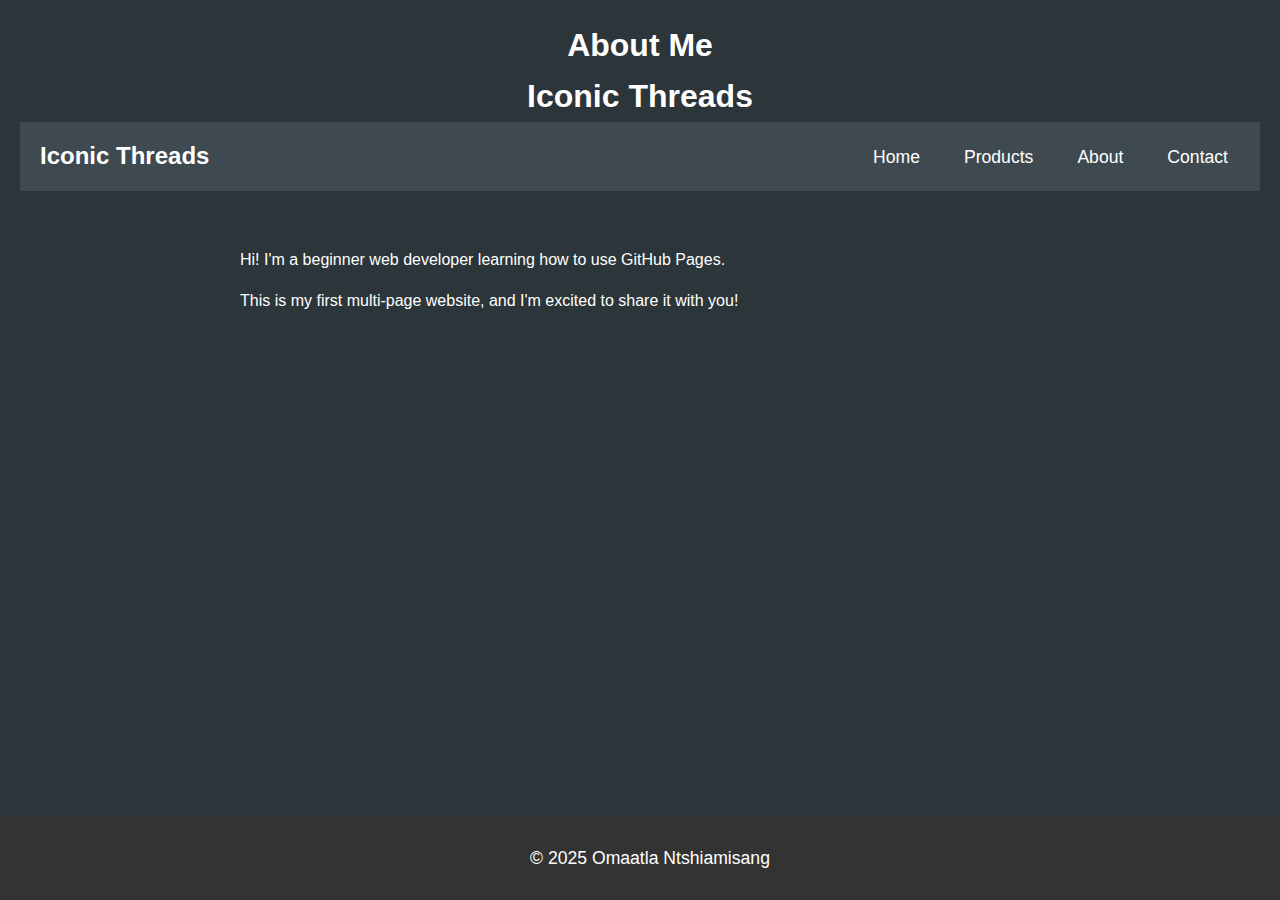
==== about.html @ 59008269 "Update about.html" ====
<!DOCTYPE html>

<html lang="en">

<head>

<meta charset="UTF-8">

<meta name="viewport" content="width=device-width, initial-scale=1.0">

<title>About Me</title>
<link rel="stylesheet" href="styles.css">


</head>

<body>

<header>

<h1>About Me</h1>
    <h1 style="text-align:center;">Iconic Threads</h1>
  <nav class="navbar">
    <div class="logo"><a href="#">Iconic Threads</a></div>
    <ul class="nav-links">
      <li><a href="index.html">Home</a></li>
      <li><a href="Product.html">Products</a></li>
      <li><a href="about.html">About</a></li>
      <li><a href="contact.html">Contact</a></li>
    </ul>
  </nav>

</header>
<main>

<p>Hi! I'm a beginner web developer learning how to use GitHub Pages.</p>

<p>This is my first multi-page website, and I'm excited to share it with you!</p>

</main>


<footer>

<p>&copy; 2025 Omaatla Ntshiamisang</p>

</footer>

</body>

</html>
---- styles.css ----
body {
    font-family: Arial, sans-serif;
    color: white;
    background-color: #2C3539;
    margin: 0;
    padding: 0;
    line-height: 1.6;
}

.navbar {
    background-color: #3E4A4F;
    padding: 15px 20px;
    display: flex;
    justify-content: space-between;
    align-items: center;
}

.logo a {
    color: white;
    font-size: 1.5em;
    text-decoration: none;
    font-weight: bold;
}

.nav-links {
    list-style: none;
    padding: 0;
    margin: 0;
    display: flex;
    gap: 20px;
}

.nav-links li {
    display: inline;
}

.nav-links a {
    text-decoration: none;
    color: white;
    font-size: 1.1em;
    padding: 8px 12px;
    transition: 0.3s;
}

.nav-links a:hover {
    background-color: #444;
    border-radius: 5px;
}
@media (max-width: 768px) {
    .navbar {
        flex-direction: column;
        text-align: center;
    }
    .nav-links {
        flex-direction: column;
        gap: 10px;
    }
}

header {
    background-color: #2C3539;
    color: white;
    padding: 20px;
    text-align: center;
}

header h1 {
    margin: 0;
}

main {
    padding: 20px;
    max-width: 800px;
    margin: 0 auto;
}

main img {
    max-width: 100%;
    height: auto;
    display: block;
    margin: 20px 0;
}

footer {
    background-color: #333;
    color: white;
    text-align: center;
    padding: 10px;
    position: fixed;
    bottom: 0;
    width: 100%;
}

footer p {
    font-size: 1.1em;
}

footer a {
    color: white;
    text-decoration: none;
}

footer a:hover {
    text-decoration: underline;
}

img {
    border: 5px solid #2C3539;
    border-radius: 10px;
      width: 80%; 
  max-width: 800px; 
  height: auto; 
  display: block;
  margin: 20px auto;
}

main a[href^="mailto:"] {
    color: #ff5722;
    font-weight: bold;
}

product-grid {
  display: flex;
  gap: 20px; 
  justify-content: space-evenly; 
 overflow-x: auto;
  padding: 20px;
}

}
product-card img {
  width: 300px; 
  height: 300px; 
  object-fit: cover;
  border-radius: 5px; 
}
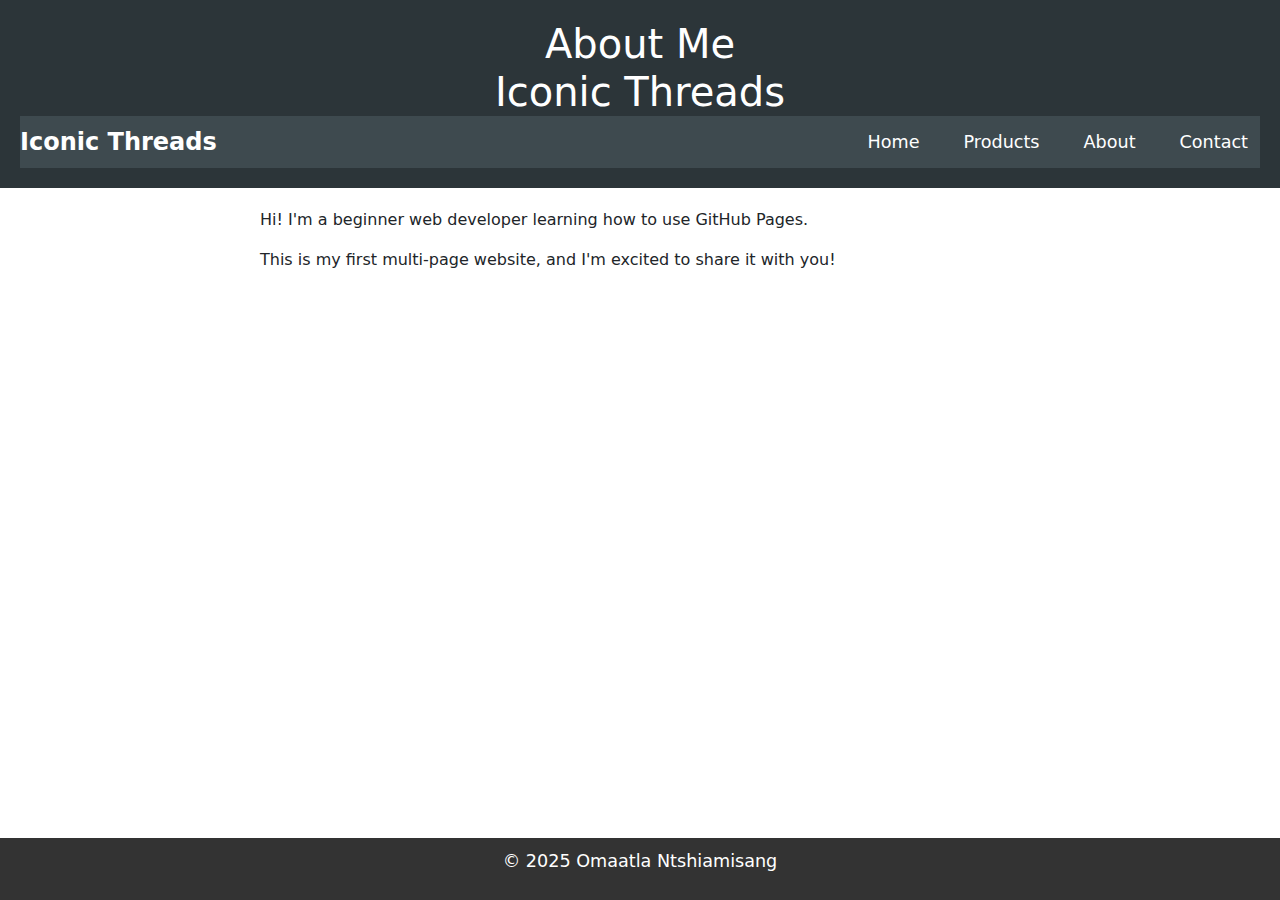
==== commit 75573788: "Update about.html" ====
--- a/about.html
+++ b/about.html
@@ -10,7 +10,8 @@
 
 <title>About Me</title>
 <link rel="stylesheet" href="styles.css">
-
+<!-- Bootstrap CSS -->
+<link href="https://cdn.jsdelivr.net/npm/bootstrap@5.3.0/dist/css/bootstrap.min.css" rel="stylesheet">
 
 </head>
 
--- a/styles.css
+++ b/styles.css
@@ -103,15 +103,21 @@
 footer a:hover {
     text-decoration: underline;
 }
-
-img {
-    border: 5px solid #2C3539;
-    border-radius: 10px;
-      width: 80%; 
-  max-width: 800px; 
-  height: auto; 
-  display: block;
-  margin: 20px auto;
+.intro {
+  text-align: center;
+  padding: 40px 20px;
+  max-width: 800px;
+  margin: 0 auto;
+}
+
+.intro h1 {
+  font-size: 2.5em;
+  margin-bottom: 10px;
+}
+
+.intro p {
+  font-size: 1.2em;
+  margin: 10px 0;
 }
 
 main a[href^="mailto:"] {
@@ -119,23 +125,83 @@
     font-weight: bold;
 }
 
-product-grid {
+.product-grid {
   display: flex;
   gap: 20px; 
   justify-content: space-evenly; 
- overflow-x: auto;
+  overflow-x: auto;
   padding: 20px;
 }
 
-}
-product-card img {
+.product-card img {
   width: 300px; 
   height: 300px; 
   object-fit: cover;
   border-radius: 5px; 
 }
-
-
-
-
-
+section {
+  padding: 40px 20px;
+  text-align: center;
+  margin: 20px auto;
+}
+
+h2 {
+  font-size: 2em;
+  margin-bottom: 20px;
+}
+
+/* General Product Grid Layout */
+.product-grid {
+  display: flex;
+  flex-wrap: wrap; /* Ensures cards wrap to the next row when space is limited */
+  gap: 20px; /* Adds space between cards */
+  justify-content: center; /* Centers the grid content */
+  padding: 20px;
+}
+
+/* Individual Product Card */
+.product-card {
+  background-color: #f5f5f5; /* Light background for contrast */
+  border: 1px solid #ddd; /* Subtle border for definition */
+  border-radius: 10px; /* Smooth rounded corners */
+  width: 250px; /* Fixed width for uniformity */
+  text-align: center;
+  padding: 15px;
+  box-shadow: 0 4px 6px rgba(0, 0, 0, 0.1); /* Adds depth to the card */
+  transition: transform 0.3s ease, box-shadow 0.3s ease; /* Hover effects */
+}
+
+/* Card Image Styling */
+.product-card img {
+  width: 100%; /* Ensures image fits the card width */
+  height: 180px; /* Fixed height for consistency */
+  object-fit: cover; /* Crops images uniformly */
+  border-radius: 5px; /* Rounded corners */
+}
+
+/* Card Text Content */
+.product-card h2 {
+  font-size: 1.2em; /* Slightly larger font for product names */
+  margin: 10px 0;
+}
+
+.product-card p {
+  margin: 5px 0;
+  font-size: 1em;
+}
+
+/* Hover Effects for Cards */
+.product-card:hover {
+  transform: translateY(-5px); /* Lifts card on hover */
+  box-shadow: 0 6px 10px rgba(0, 0, 0, 0.2);
+}
+@media (max-width: 768px) {
+  .product-grid {
+    flex-direction: column; /* Stack cards vertically */
+    align-items: center; /* Center them */
+  }
+
+  .product-card {
+    width: 90%; /* Allow cards to take most of the screen width */
+  }
+}
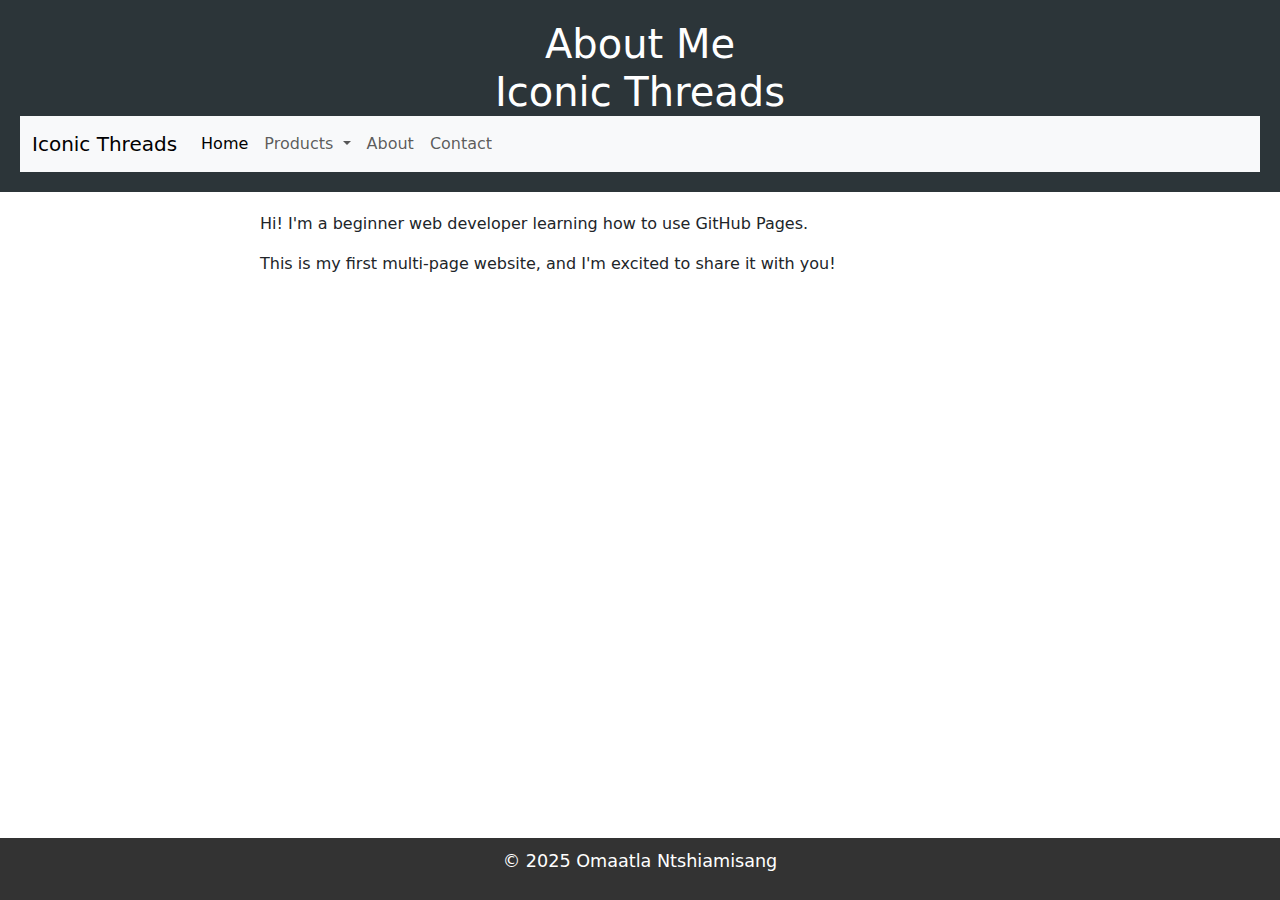
==== commit 200c3911: "Update about.html" ====
--- a/about.html
+++ b/about.html
@@ -20,16 +20,38 @@
 <header>
 
 <h1>About Me</h1>
-    <h1 style="text-align:center;">Iconic Threads</h1>
-  <nav class="navbar">
-    <div class="logo"><a href="#">Iconic Threads</a></div>
-    <ul class="nav-links">
-      <li><a href="index.html">Home</a></li>
-      <li><a href="Product.html">Products</a></li>
-      <li><a href="about.html">About</a></li>
-      <li><a href="contact.html">Contact</a></li>
-    </ul>
-  </nav>
+ <h1 style="text-align:center;">Iconic Threads</h1>
+<nav class="navbar navbar-expand-lg bg-light">
+  <div class="container-fluid">
+    <a class="navbar-brand" href="#">Iconic Threads</a>
+    <button class="navbar-toggler" type="button" data-bs-toggle="collapse" data-bs-target="#navbarNav" aria-controls="navbarNav" aria-expanded="false" aria-label="Toggle navigation">
+      <span class="navbar-toggler-icon"></span>
+    </button>
+    <div class="collapse navbar-collapse" id="navbarNav">
+      <ul class="navbar-nav">
+        <li class="nav-item">
+          <a class="nav-link active" aria-current="page" href="index.html">Home</a>
+        </li>
+        <li class="nav-item dropdown">
+          <a class="nav-link dropdown-toggle" href="#" role="button" data-bs-toggle="dropdown" aria-expanded="false">
+            Products
+          </a>
+          <ul class="dropdown-menu">
+            <li><a class="dropdown-item" href="Product.html">All Kits</a></li>
+            <li><a class="dropdown-item" href="#">New Arrivals</a></li>
+            <li><a class="dropdown-item" href="#">Best Sellers</a></li>
+          </ul>
+        </li>
+        <li class="nav-item">
+          <a class="nav-link" href="about.html">About</a>
+        </li>
+        <li class="nav-item">
+          <a class="nav-link" href="contact.html">Contact</a>
+        </li>
+      </ul>
+    </div>
+  </div>
+</nav>
 
 </header>
 <main>
@@ -46,6 +68,10 @@
 <p>&copy; 2025 Omaatla Ntshiamisang</p>
 
 </footer>
+<!-- Bootstrap JS and dependencies -->
+<script src="https://cdn.jsdelivr.net/npm/@popperjs/core@2.11.6/dist/umd/popper.min.js"></script>
+<script src="https://cdn.jsdelivr.net/npm/bootstrap@5.3.0/dist/js/bootstrap.min.js"></script>
+
 
 </body>
 
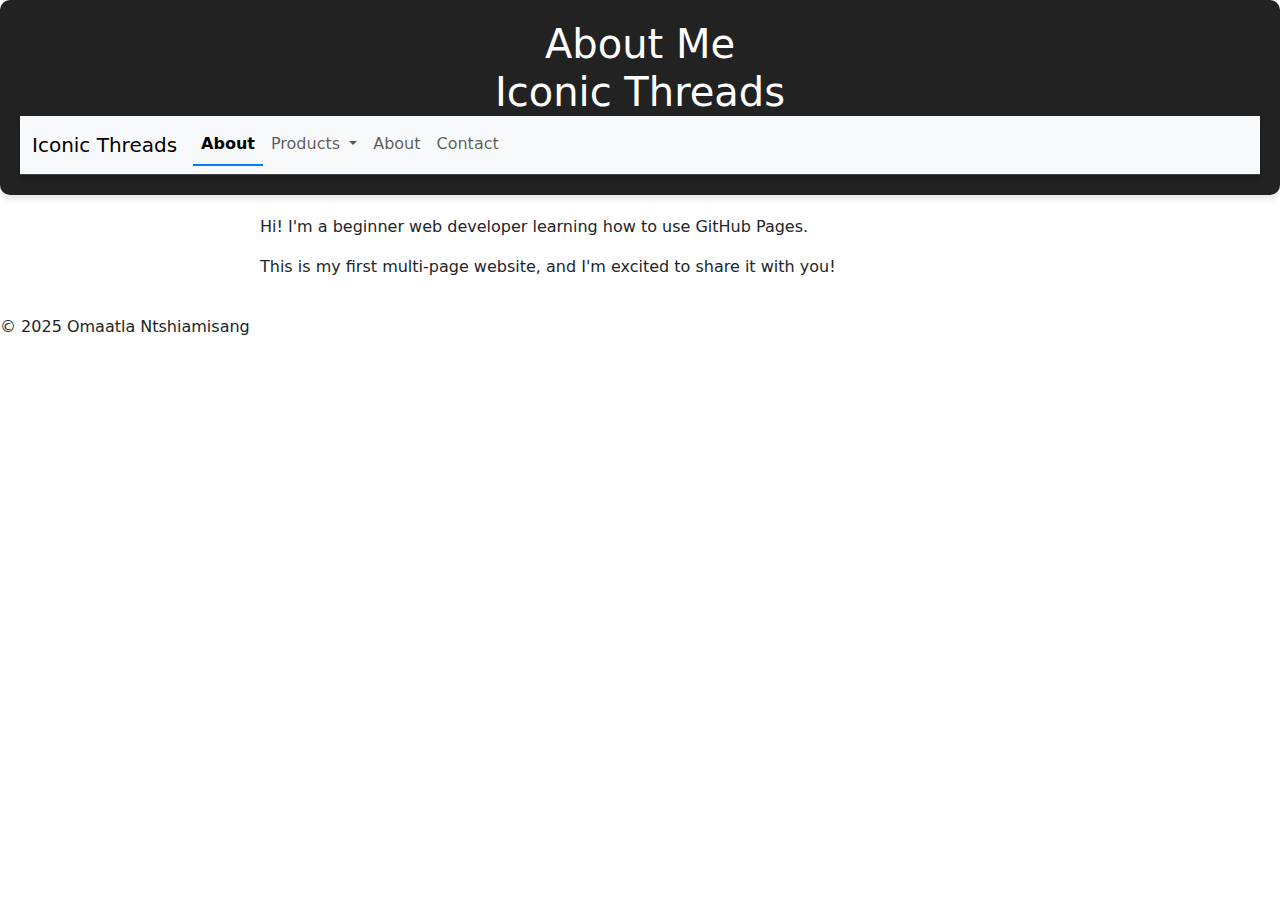
==== commit 7282fac8: "Update about.html" ====
--- a/about.html
+++ b/about.html
@@ -30,7 +30,7 @@
     <div class="collapse navbar-collapse" id="navbarNav">
       <ul class="navbar-nav">
         <li class="nav-item">
-          <a class="nav-link active" aria-current="page" href="index.html">Home</a>
+          <a class="nav-link active" aria-current="page" href="about.html">About</a>
         </li>
         <li class="nav-item dropdown">
           <a class="nav-link dropdown-toggle" href="#" role="button" data-bs-toggle="dropdown" aria-expanded="false">
--- a/styles.css
+++ b/styles.css
@@ -1,207 +1,172 @@
-body {
-    font-family: Arial, sans-serif;
-    color: white;
-    background-color: #2C3539;
+/* General Body Styling */
+    body {
+    background-color: #1a1a1a; /* Matches the dark header color */
+    color: #fff; /* Ensures text is legible against the grey gradient */
+    font-family: 'Poppins', sans-serif; /* Clean and modern font */
     margin: 0;
-    padding: 0;
-    line-height: 1.6;
 }
 
+/* Navbar Styling */
 .navbar {
-    background-color: #3E4A4F;
+    background-color: #3E4A4F; /* Dark grey navbar background */
     padding: 15px 20px;
     display: flex;
     justify-content: space-between;
     align-items: center;
+    border-bottom: 1px solid #444444; /* Subtle bottom border for separation */
+    position: sticky; /* Sticks the navbar to the top */
+    top: 0;
+    z-index: 1000; /* Ensures it stays above other content */
+    box-shadow: 0px 4px 6px rgba(0, 0, 0, 0.2); /* Subtle shadow for depth */
 }
 
 .logo a {
-    color: white;
-    font-size: 1.5em;
-    text-decoration: none;
-    font-weight: bold;
+    color: white; /* White text for the logo link */
+    font-size: 1.5em; /* Larger font for logo */
+    text-decoration: none; /* Removes underline */
+    font-weight: bold; /* Makes the logo text bold */
 }
 
 .nav-links {
-    list-style: none;
+    list-style: none; /* Removes bullet points */
     padding: 0;
     margin: 0;
-    display: flex;
-    gap: 20px;
+    display: flex; /* Aligns links horizontally */
+    gap: 20px; /* Adds spacing between links */
 }
 
 .nav-links li {
-    display: inline;
+    display: inline; /* Inline styling for list items */
 }
 
 .nav-links a {
-    text-decoration: none;
-    color: white;
-    font-size: 1.1em;
-    padding: 8px 12px;
-    transition: 0.3s;
+    text-decoration: none; /* Removes underline from links */
+    color: white; /* White text for links */
+    font-size: 1.1em; /* Slightly larger font for readability */
+    padding: 8px 12px; /* Adds padding for better click area */
+    transition: 0.3s; /* Smooth transition for hover effect */
 }
 
 .nav-links a:hover {
-    background-color: #444;
-    border-radius: 5px;
+    background-color: #444; /* Darker background on hover */
+    border-radius: 5px; /* Rounded corners */
+    color: #007bff; /* Bootstrap primary blue for hover effect */
 }
+
+/* Active Link Styling */
+.nav-link.active {
+    color: #007bff; /* Highlight active link in blue */
+    font-weight: bold;
+    border-bottom: 2px solid #007bff; /* Underline effect for active link */
+}
+
+/* Responsive Navbar Styling */
 @media (max-width: 768px) {
     .navbar {
-        flex-direction: column;
-        text-align: center;
+        flex-direction: column; /* Stacks items vertically on small screens */
+        text-align: center; /* Centers text */
     }
     .nav-links {
-        flex-direction: column;
-        gap: 10px;
+        flex-direction: column; /* Stacks links vertically */
+        gap: 10px; /* Reduces gap for smaller screens */
     }
 }
 
+/* Header Section Styling */
 header {
-    background-color: #2C3539;
+    background-color: #222222; /* Slightly darker grey for contrast */
     color: white;
     padding: 20px;
     text-align: center;
+    border-radius: 10px; /* Smooth rounded corners */
+    box-shadow: 0px 4px 6px rgba(0, 0, 0, 0.1); /* Subtle shadow for depth */
 }
 
 header h1 {
-    margin: 0;
+    margin: 0; /* Removes default margin */
 }
 
+/* Main Content Area Styling */
 main {
     padding: 20px;
-    max-width: 800px;
-    margin: 0 auto;
+    max-width: 800px; /* Limits content width for better readability */
+    margin: 0 auto; /* Centers the main content */
 }
 
-main img {
-    max-width: 100%;
-    height: auto;
-    display: block;
-    margin: 20px 0;
+/* Product Grid Layout */
+.product-grid {
+    display: flex; /* Flexbox layout for alignment */
+    flex-wrap: wrap; /* Allows items to wrap to next row */
+    gap: 20px; /* Spacing between grid items */
+    justify-content: center; /* Centers the grid content */
+    padding: 20px;
 }
 
-footer {
-    background-color: #333;
-    color: white;
-    text-align: center;
-    padding: 10px;
-    position: fixed;
-    bottom: 0;
-    width: 100%;
+/* Individual Product Card Styling */
+.product-card {
+    background-color: #292929; /* Mid-grey card background */
+    border-radius: 10px; /* Rounded corners */
+    text-align: center; /* Centers content in the card */
+    padding: 15px;
+    width: 250px; /* Fixed width for consistent sizing */
+    box-shadow: 0px 4px 10px rgba(0, 0, 0, 0.2); /* Subtle glowing effect */
+    transition: transform 0.3s ease, box-shadow 0.3s ease; /* Smooth hover effects */
 }
 
-footer p {
-    font-size: 1.1em;
+.product-card:hover {
+    transform: scale(1.05); /* Slight zoom-in effect on hover */
+    box-shadow: 0px 6px 20px rgba(255, 255, 255, 0.1); /* Bright hover glow */
 }
 
-footer a {
-    color: white;
-    text-decoration: none;
+/* Product Card Image Styling */
+.product-card img {
+    width: 100%; /* Makes images fit the card width */
+    height: 180px; /* Fixed height for consistent sizing */
+    object-fit: cover; /* Ensures images are cropped uniformly */
+    border-radius: 5px; /* Rounded corners for images */
 }
 
-footer a:hover {
-    text-decoration: underline;
-}
-.intro {
-  text-align: center;
-  padding: 40px 20px;
-  max-width: 800px;
-  margin: 0 auto;
-}
-
-.intro h1 {
-  font-size: 2.5em;
-  margin-bottom: 10px;
-}
-
-.intro p {
-  font-size: 1.2em;
-  margin: 10px 0;
-}
-
-main a[href^="mailto:"] {
-    color: #ff5722;
-    font-weight: bold;
-}
-
-.product-grid {
-  display: flex;
-  gap: 20px; 
-  justify-content: space-evenly; 
-  overflow-x: auto;
-  padding: 20px;
-}
-
-.product-card img {
-  width: 300px; 
-  height: 300px; 
-  object-fit: cover;
-  border-radius: 5px; 
-}
-section {
-  padding: 40px 20px;
-  text-align: center;
-  margin: 20px auto;
-}
-
-h2 {
-  font-size: 2em;
-  margin-bottom: 20px;
-}
-
-/* General Product Grid Layout */
-.product-grid {
-  display: flex;
-  flex-wrap: wrap; /* Ensures cards wrap to the next row when space is limited */
-  gap: 20px; /* Adds space between cards */
-  justify-content: center; /* Centers the grid content */
-  padding: 20px;
-}
-
-/* Individual Product Card */
-.product-card {
-  background-color: #f5f5f5; /* Light background for contrast */
-  border: 1px solid #ddd; /* Subtle border for definition */
-  border-radius: 10px; /* Smooth rounded corners */
-  width: 250px; /* Fixed width for uniformity */
-  text-align: center;
-  padding: 15px;
-  box-shadow: 0 4px 6px rgba(0, 0, 0, 0.1); /* Adds depth to the card */
-  transition: transform 0.3s ease, box-shadow 0.3s ease; /* Hover effects */
-}
-
-/* Card Image Styling */
-.product-card img {
-  width: 100%; /* Ensures image fits the card width */
-  height: 180px; /* Fixed height for consistency */
-  object-fit: cover; /* Crops images uniformly */
-  border-radius: 5px; /* Rounded corners */
-}
-
-/* Card Text Content */
+/* Product Card Content Styling */
 .product-card h2 {
-  font-size: 1.2em; /* Slightly larger font for product names */
-  margin: 10px 0;
+    font-size: 1.2em; /* Larger product titles */
+    margin: 10px 0; /* Spacing below titles */
 }
 
 .product-card p {
-  margin: 5px 0;
-  font-size: 1em;
+    margin: 5px 0;
+    font-size: 1em; /* Standard paragraph size */
 }
 
-/* Hover Effects for Cards */
-.product-card:hover {
-  transform: translateY(-5px); /* Lifts card on hover */
-  box-shadow: 0 6px 10px rgba(0, 0, 0, 0.2);
+/* Button Styling */
+.product-card a {
+    background-color: #007bff; /* Primary blue for buttons */
+    color: #ffffff; /* White button text */
+    padding: 0.5rem 1rem; /* Adds padding inside buttons */
+    text
+.content-container {
+    display: flex; /* Align text and carousel side by side */
+    align-items: center; /* Vertically align text and carousel */
+    gap: 20px; /* Adds space between the text and the carousel */
+    margin: 20px; /* Adds padding around the content */
 }
-@media (max-width: 768px) {
-  .product-grid {
-    flex-direction: column; /* Stack cards vertically */
-    align-items: center; /* Center them */
-  }
+.text-left p {
+    font-family: 'Roboto', sans-serif;
+    font-size: 2em;
+    font-weight: bold;
+    color: #ff4500;
+    text-shadow: 2px 2px 4px rgba(0, 0, 0, 0.3);
+    line-height: 1.5;
+    letter-spacing: 2px;
+    text-transform: uppercase;
+    margin-bottom: 20px;
+    text-align: left;
+}
 
-  .product-card {
-    width: 90%; /* Allow cards to take most of the screen width */
-  }
+
+
+#carouselExample {
+    flex-basis: 60%; /* Adjusts the width of the carousel */
+    max-width: 600px; /* Optional: Limits carousel width */
 }
+
+
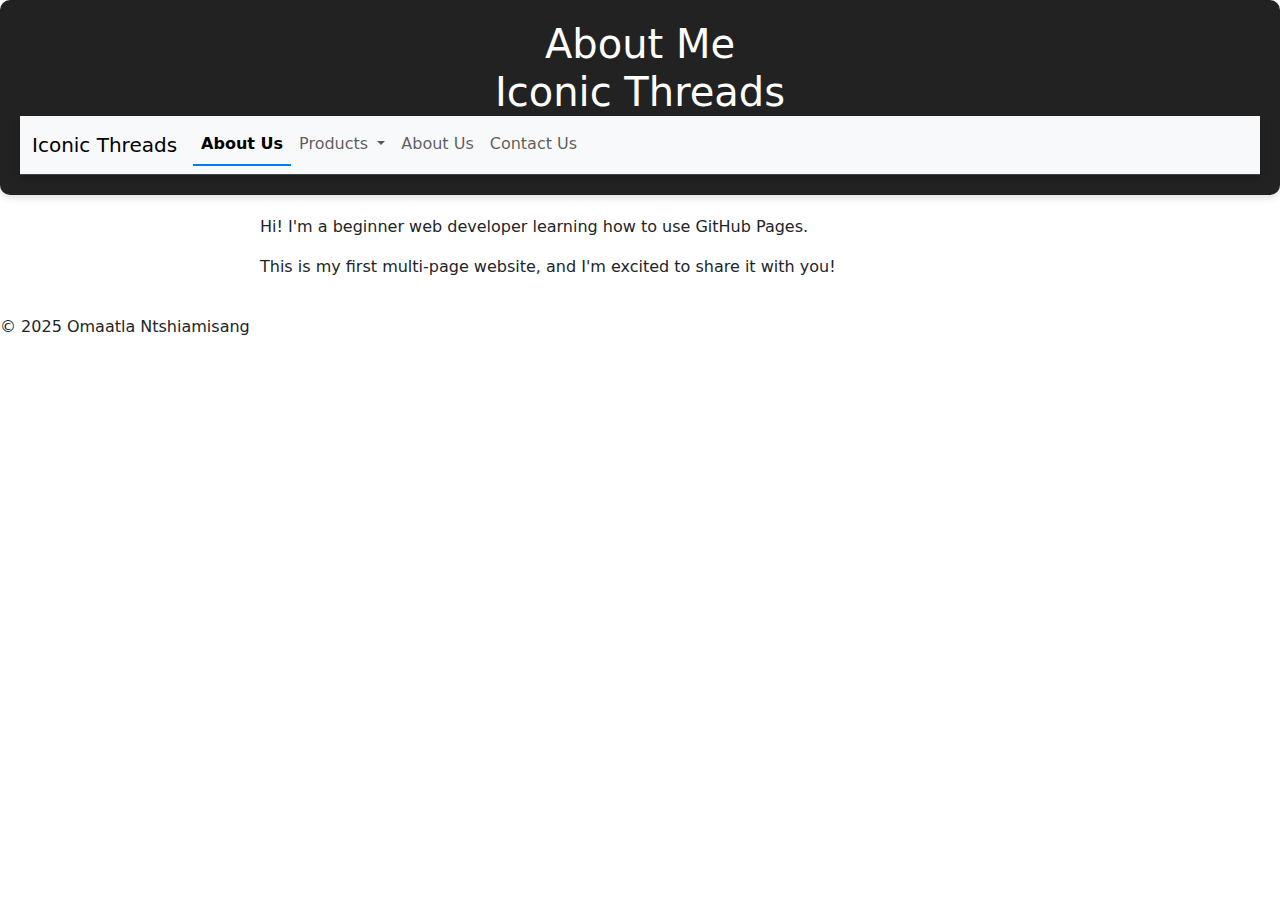
==== commit a5a3124f: "Update about.html" ====
--- a/about.html
+++ b/about.html
@@ -30,7 +30,7 @@
     <div class="collapse navbar-collapse" id="navbarNav">
       <ul class="navbar-nav">
         <li class="nav-item">
-          <a class="nav-link active" aria-current="page" href="about.html">About</a>
+          <a class="nav-link active" aria-current="page" href="about.html">About Us</a>
         </li>
         <li class="nav-item dropdown">
           <a class="nav-link dropdown-toggle" href="#" role="button" data-bs-toggle="dropdown" aria-expanded="false">
@@ -43,10 +43,10 @@
           </ul>
         </li>
         <li class="nav-item">
-          <a class="nav-link" href="about.html">About</a>
+          <a class="nav-link" href="about.html">About Us</a>
         </li>
         <li class="nav-item">
-          <a class="nav-link" href="contact.html">Contact</a>
+          <a class="nav-link" href="contact.html">Contact Us</a>
         </li>
       </ul>
     </div>
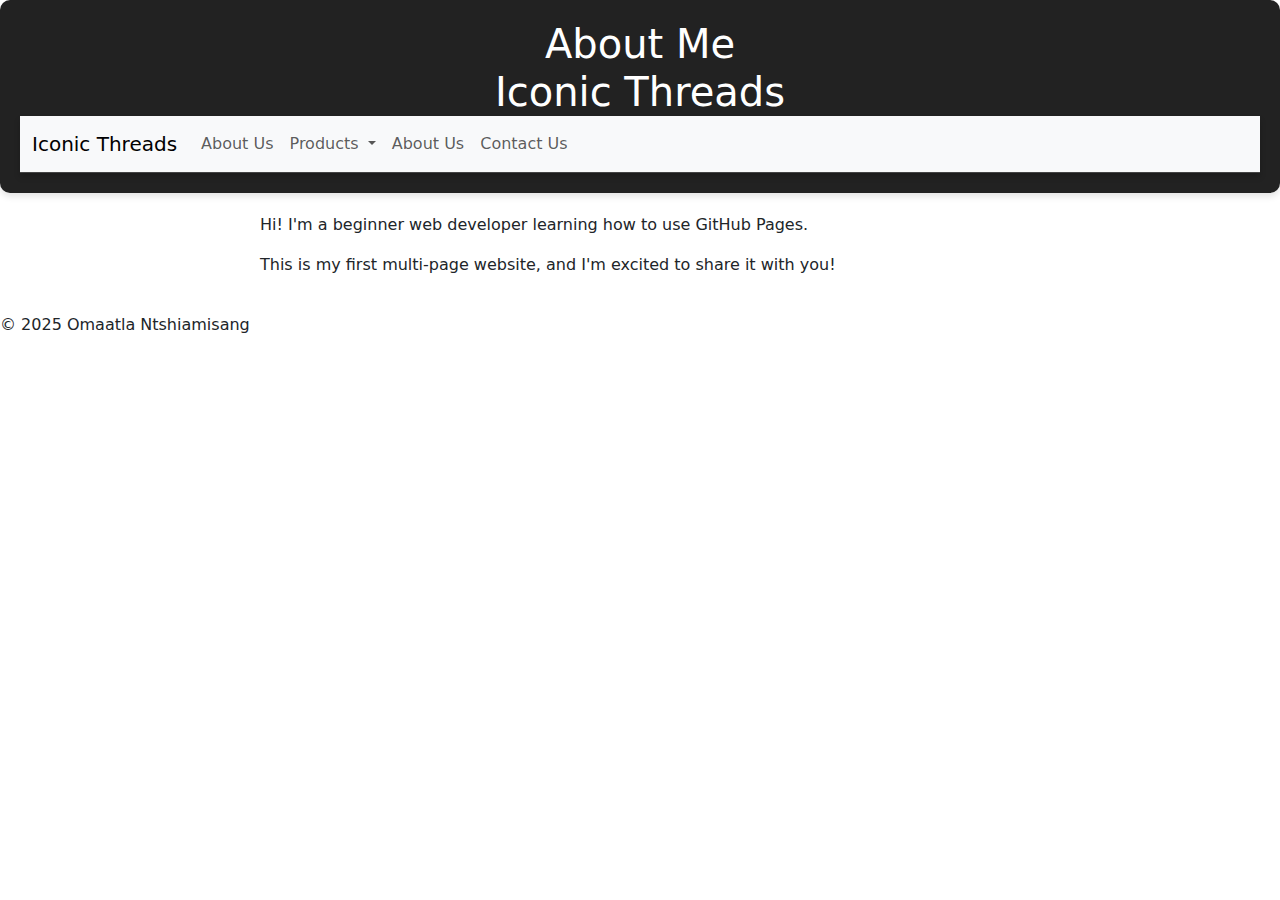
==== commit 99ed2143: "Update about.html" ====
--- a/about.html
+++ b/about.html
@@ -71,6 +71,20 @@
 <!-- Bootstrap JS and dependencies -->
 <script src="https://cdn.jsdelivr.net/npm/@popperjs/core@2.11.6/dist/umd/popper.min.js"></script>
 <script src="https://cdn.jsdelivr.net/npm/bootstrap@5.3.0/dist/js/bootstrap.min.js"></script>
+ <script>
+    document.addEventListener('DOMContentLoaded', function () {
+        const currentPage = window.location.pathname;
+        const navLinks = document.querySelectorAll('.nav-link');
+        navLinks.forEach(link => {
+            if (link.getAttribute('href') === currentPage) {
+                link.classList.add('active');
+            } else {
+                link.classList.remove('active');
+            }
+        });
+    });
+</script>
+
 
 
 </body>
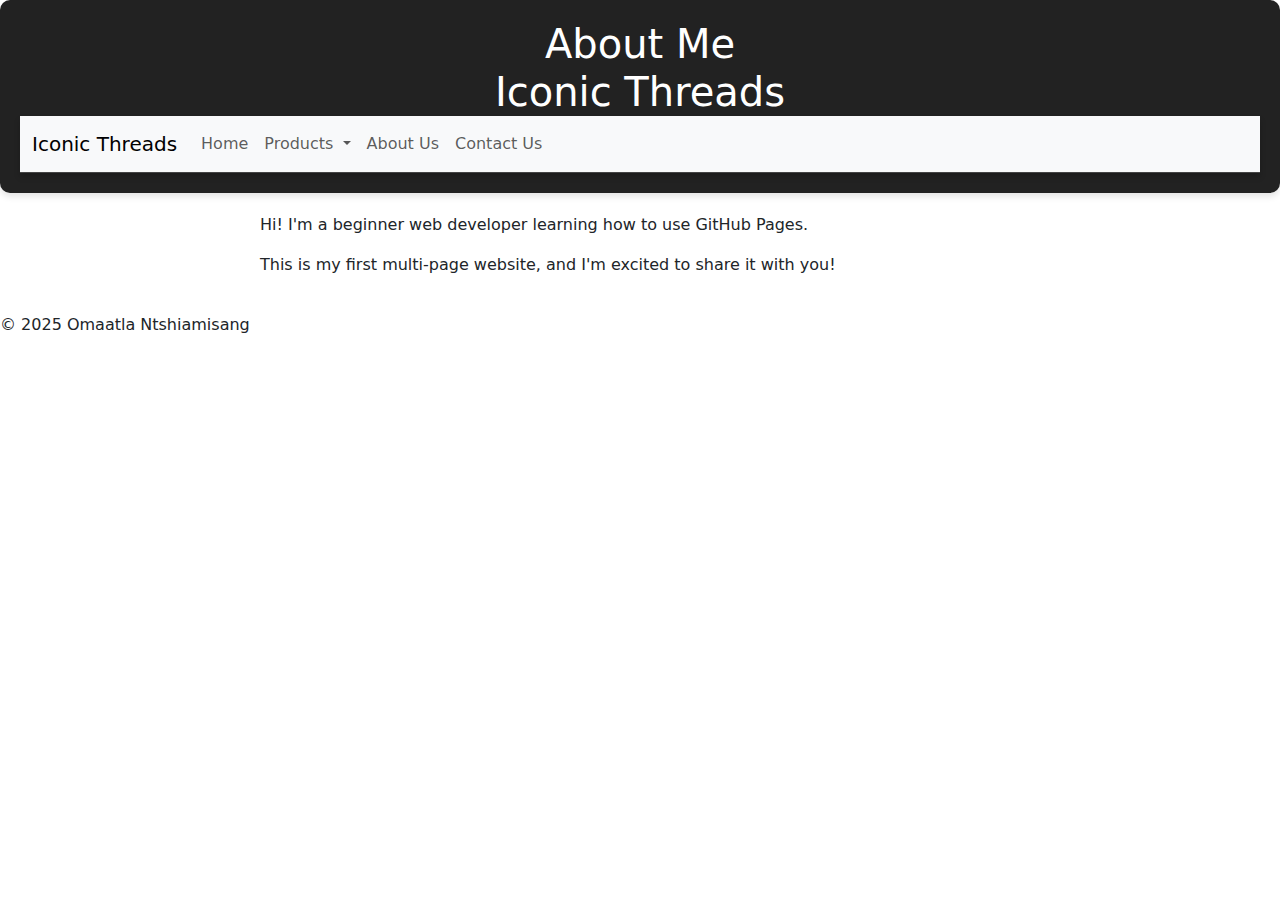
==== commit a751eff4: "Update about.html" ====
--- a/about.html
+++ b/about.html
@@ -30,7 +30,7 @@
     <div class="collapse navbar-collapse" id="navbarNav">
       <ul class="navbar-nav">
         <li class="nav-item">
-          <a class="nav-link active" aria-current="page" href="about.html">About Us</a>
+          <a class="nav-link" aria-current="page" href="index.html">Home</a>
         </li>
         <li class="nav-item dropdown">
           <a class="nav-link dropdown-toggle" href="#" role="button" data-bs-toggle="dropdown" aria-expanded="false">
@@ -53,6 +53,7 @@
   </div>
 </nav>
 
+
 </header>
 <main>
 
@@ -72,18 +73,7 @@
 <script src="https://cdn.jsdelivr.net/npm/@popperjs/core@2.11.6/dist/umd/popper.min.js"></script>
 <script src="https://cdn.jsdelivr.net/npm/bootstrap@5.3.0/dist/js/bootstrap.min.js"></script>
  <script>
-    document.addEventListener('DOMContentLoaded', function () {
-        const currentPage = window.location.pathname;
-        const navLinks = document.querySelectorAll('.nav-link');
-        navLinks.forEach(link => {
-            if (link.getAttribute('href') === currentPage) {
-                link.classList.add('active');
-            } else {
-                link.classList.remove('active');
-            }
-        });
-    });
-</script>
+
 
 
 
